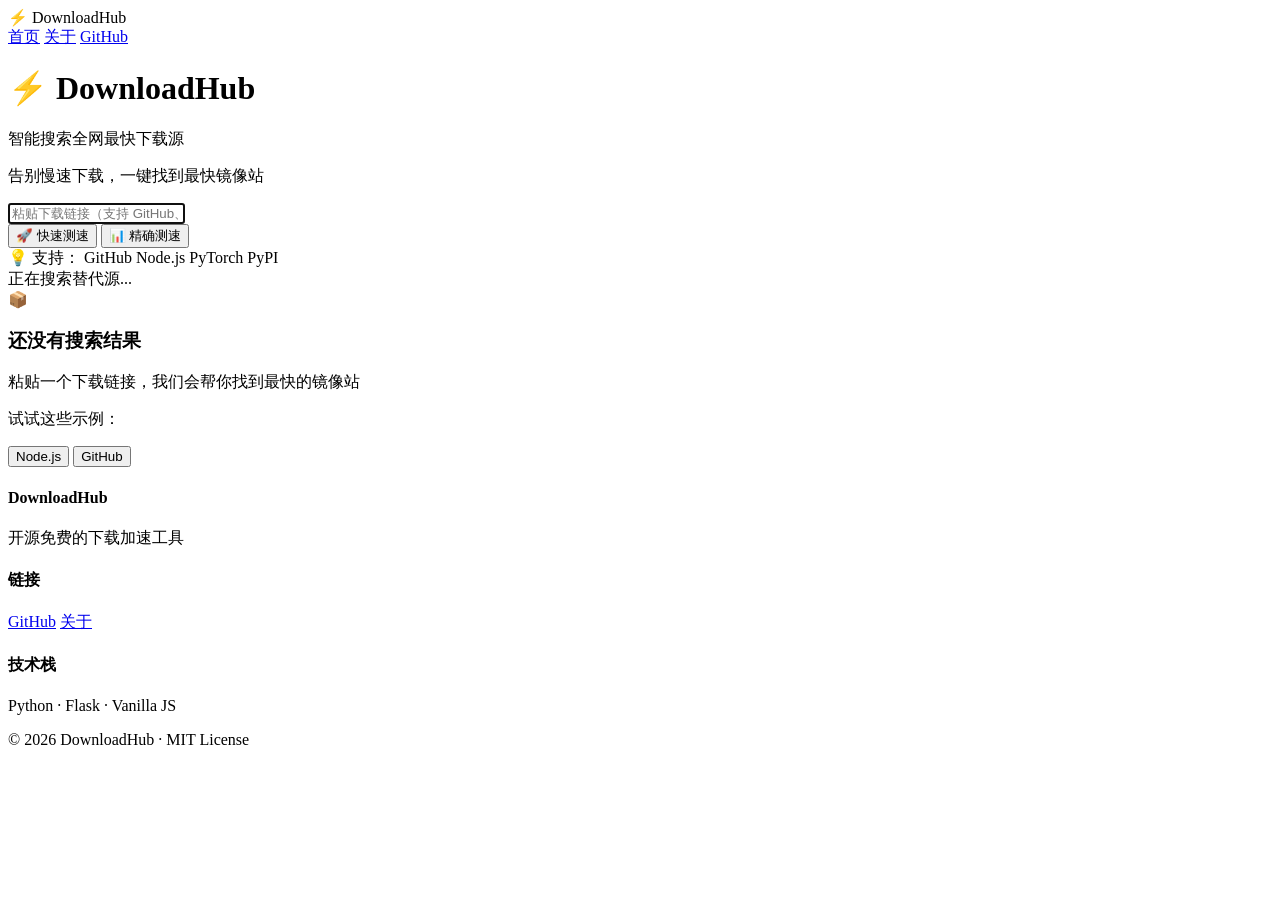
==== frontend/templates/index.html @ ac3d9258 "🎉 Initial release v0.5.0 ✨ Features: - Smart search for fastest download sources - Concurrent speed " ====
<!DOCTYPE html>
<html lang="zh-CN">
<head>
    <meta charset="UTF-8">
    <meta name="viewport" content="width=device-width, initial-scale=1.0">
    <meta name="description" content="智能搜索全网最快下载源，支持GitHub、NPM、PyPI等镜像站加速">
    <title>DownloadHub - 智能下载源聚合平台</title>
    <link rel="stylesheet" href="/static/css/style.css">
</head>
<body>
    <nav class="navbar">
        <div class="nav-container">
            <div class="logo">
                <span class="logo-icon">⚡</span>
                <span class="logo-text">DownloadHub</span>
            </div>
            <div class="nav-links">
                <a href="/">首页</a>
                <a href="/about">关于</a>
                <a href="https://github.com/yourusername/downloadhub" target="_blank">GitHub</a>
            </div>
        </div>
    </nav>

    <div class="container">
        <header class="hero">
            <h1>⚡ DownloadHub</h1>
            <p class="slogan">智能搜索全网最快下载源</p>
            <p class="subtitle">告别慢速下载，一键找到最快镜像站</p>
        </header>

        <div class="input-section">
            <input type="text" id="urlInput" placeholder="粘贴下载链接（支持 GitHub、NPM、PyPI、PyTorch 等）" autofocus>
            <div class="button-group">
                <button id="searchBtn" class="primary" onclick="startSearch('head')">
                    <span class="icon">🚀</span>
                    <span>快速测速</span>
                </button>
                <button id="rangeBtn" class="secondary" onclick="startSearch('range')">
                    <span class="icon">📊</span>
                    <span>精确测速</span>
                </button>
            </div>
            <div class="tips">
                <span>💡 支持：</span>
                <span class="tag">GitHub</span>
                <span class="tag">Node.js</span>
                <span class="tag">PyTorch</span>
                <span class="tag">PyPI</span>
            </div>
        </div>

        <div class="loading" id="loading">
            <div class="spinner"></div>
            <div id="loadingText">正在搜索替代源...</div>
        </div>

        <div class="empty-state" id="emptyState">
            <div class="empty-icon">📦</div>
            <h3>还没有搜索结果</h3>
            <p>粘贴一个下载链接，我们会帮你找到最快的镜像站</p>
            <div class="example-links">
                <p>试试这些示例：</p>
                <button class="example-btn" onclick="tryExample('https://nodejs.org/dist/v20.0.0/node-v20.0.0-win-x64.zip')">Node.js</button>
                <button class="example-btn" onclick="tryExample('https://github.com/git/git/archive/refs/tags/v2.40.0.zip')">GitHub</button>
            </div>
        </div>

        <div class="results" id="results"></div>
    </div>

    <footer class="footer">
        <div class="footer-content">
            <div class="footer-section">
                <h4>DownloadHub</h4>
                <p>开源免费的下载加速工具</p>
            </div>
            <div class="footer-section">
                <h4>链接</h4>
                <a href="https://github.com/yourusername/downloadhub">GitHub</a>
                <a href="/about">关于</a>
            </div>
            <div class="footer-section">
                <h4>技术栈</h4>
                <p>Python · Flask · Vanilla JS</p>
            </div>
        </div>
        <div class="footer-bottom">
            <p>© 2026 DownloadHub · MIT License</p>
        </div>
    </footer>

    <div class="error-toast" id="errorToast"></div>
    <script src="/static/js/app.js"></script>
</body>
</html>
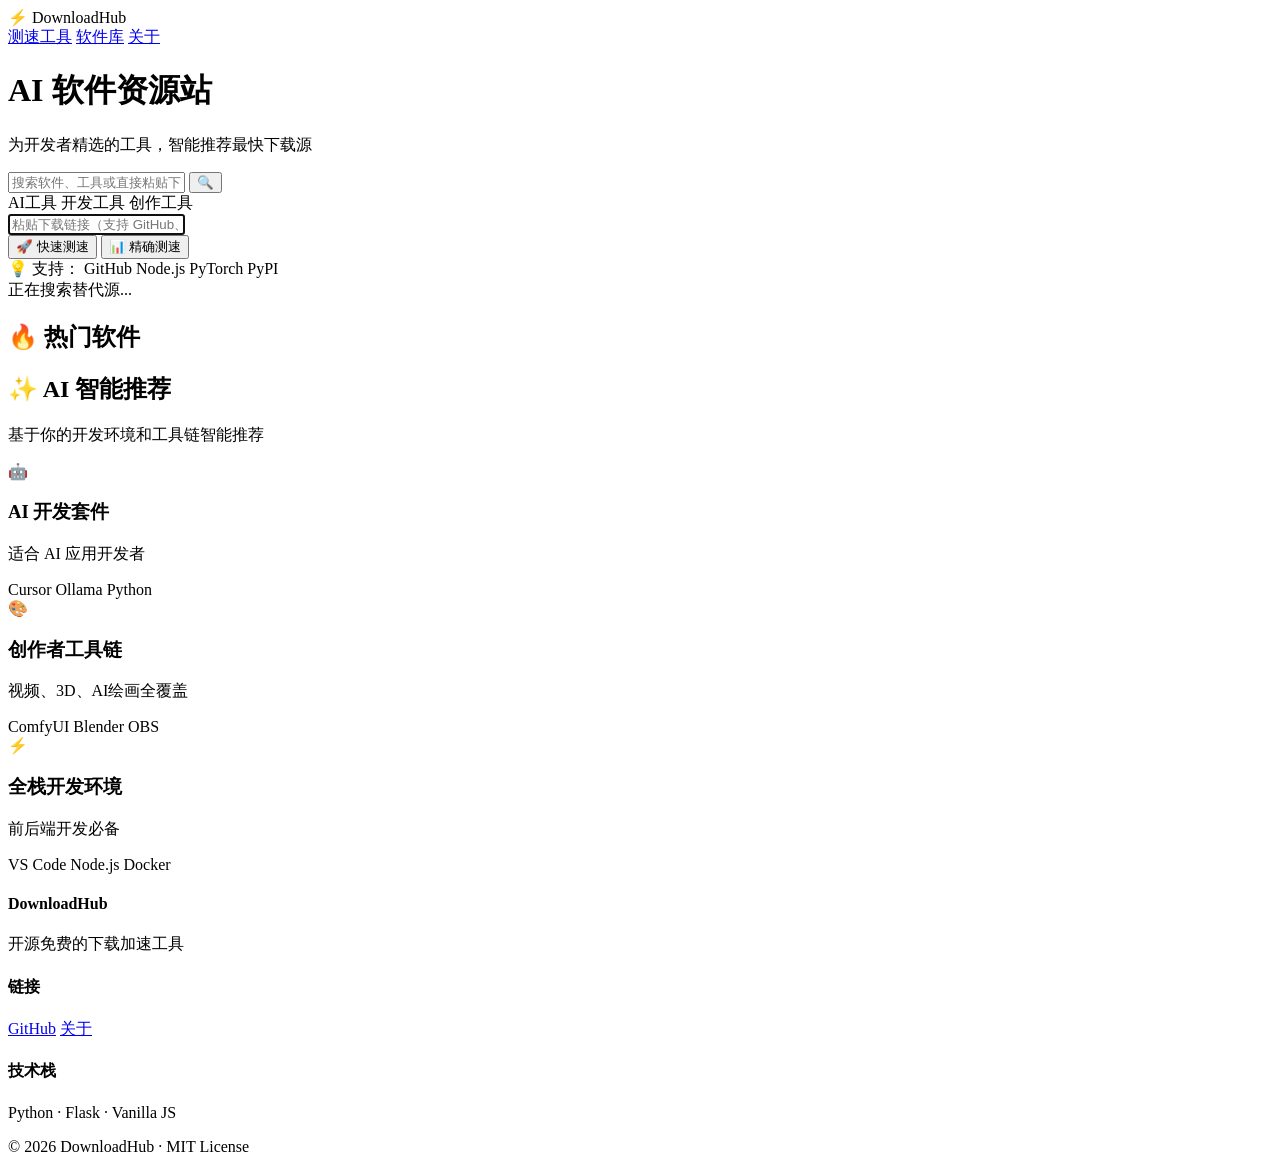
==== commit e4e4643c: "feat: add Zeabur deployment support" ====
--- a/frontend/templates/index.html
+++ b/frontend/templates/index.html
@@ -15,19 +15,33 @@
                 <span class="logo-text">DownloadHub</span>
             </div>
             <div class="nav-links">
-                <a href="/">首页</a>
+                <a href="/">测速工具</a>
+                <a href="/software">软件库</a>
                 <a href="/about">关于</a>
-                <a href="https://github.com/yourusername/downloadhub" target="_blank">GitHub</a>
             </div>
         </div>
     </nav>
 
+    <div class="hero-section">
+        <div class="hero-bg"></div>
+        <div class="container">
+            <header class="hero">
+                <h1>AI 软件资源站</h1>
+                <p class="slogan">为开发者精选的工具，智能推荐最快下载源</p>
+                <div class="hero-search">
+                    <input type="text" placeholder="搜索软件、工具或直接粘贴下载链接..." id="heroSearch">
+                    <button class="search-icon">🔍</button>
+                </div>
+                <div class="hero-tags">
+                    <span class="hero-tag" onclick="location.href='/software?cat=ai-tools'">AI工具</span>
+                    <span class="hero-tag" onclick="location.href='/software?cat=dev-tools'">开发工具</span>
+                    <span class="hero-tag" onclick="location.href='/software?cat=creator-tools'">创作工具</span>
+                </div>
+            </header>
+        </div>
+    </div>
+
     <div class="container">
-        <header class="hero">
-            <h1>⚡ DownloadHub</h1>
-            <p class="slogan">智能搜索全网最快下载源</p>
-            <p class="subtitle">告别慢速下载，一键找到最快镜像站</p>
-        </header>
 
         <div class="input-section">
             <input type="text" id="urlInput" placeholder="粘贴下载链接（支持 GitHub、NPM、PyPI、PyTorch 等）" autofocus>
@@ -56,13 +70,48 @@
         </div>
 
         <div class="empty-state" id="emptyState">
-            <div class="empty-icon">📦</div>
-            <h3>还没有搜索结果</h3>
-            <p>粘贴一个下载链接，我们会帮你找到最快的镜像站</p>
-            <div class="example-links">
-                <p>试试这些示例：</p>
-                <button class="example-btn" onclick="tryExample('https://nodejs.org/dist/v20.0.0/node-v20.0.0-win-x64.zip')">Node.js</button>
-                <button class="example-btn" onclick="tryExample('https://github.com/git/git/archive/refs/tags/v2.40.0.zip')">GitHub</button>
+            <div class="featured-section">
+                <h2>🔥 热门软件</h2>
+                <div class="featured-grid" id="featuredSoftware"></div>
+            </div>
+
+            <div class="ai-recommend-section">
+                <div class="recommend-header">
+                    <h2>✨ AI 智能推荐</h2>
+                    <p>基于你的开发环境和工具链智能推荐</p>
+                </div>
+                <div class="recommend-cards">
+                    <div class="recommend-card">
+                        <div class="recommend-icon">🤖</div>
+                        <h3>AI 开发套件</h3>
+                        <p class="recommend-reason">适合 AI 应用开发者</p>
+                        <div class="recommend-tools">
+                            <span onclick="location.href='/software/cursor'">Cursor</span>
+                            <span onclick="location.href='/software/ollama'">Ollama</span>
+                            <span onclick="location.href='/software/python'">Python</span>
+                        </div>
+                    </div>
+                    <div class="recommend-card">
+                        <div class="recommend-icon">🎨</div>
+                        <h3>创作者工具链</h3>
+                        <p class="recommend-reason">视频、3D、AI绘画全覆盖</p>
+                        <div class="recommend-tools">
+                            <span onclick="location.href='/software/comfyui'">ComfyUI</span>
+                            <span onclick="location.href='/software/blender'">Blender</span>
+                            <span onclick="location.href='/software/obs'">OBS</span>
+                        </div>
+                    </div>
+                    <div class="recommend-card">
+                        <div class="recommend-icon">⚡</div>
+                        <h3>全栈开发环境</h3>
+                        <p class="recommend-reason">前后端开发必备</p>
+                        <div class="recommend-tools">
+                            <span onclick="location.href='/software/vscode'">VS Code</span>
+                            <span onclick="location.href='/software/nodejs'">Node.js</span>
+                            <span onclick="location.href='/software/docker'">Docker</span>
+                        </div>
+                    </div>
+                </div>
             </div>
         </div>
 
